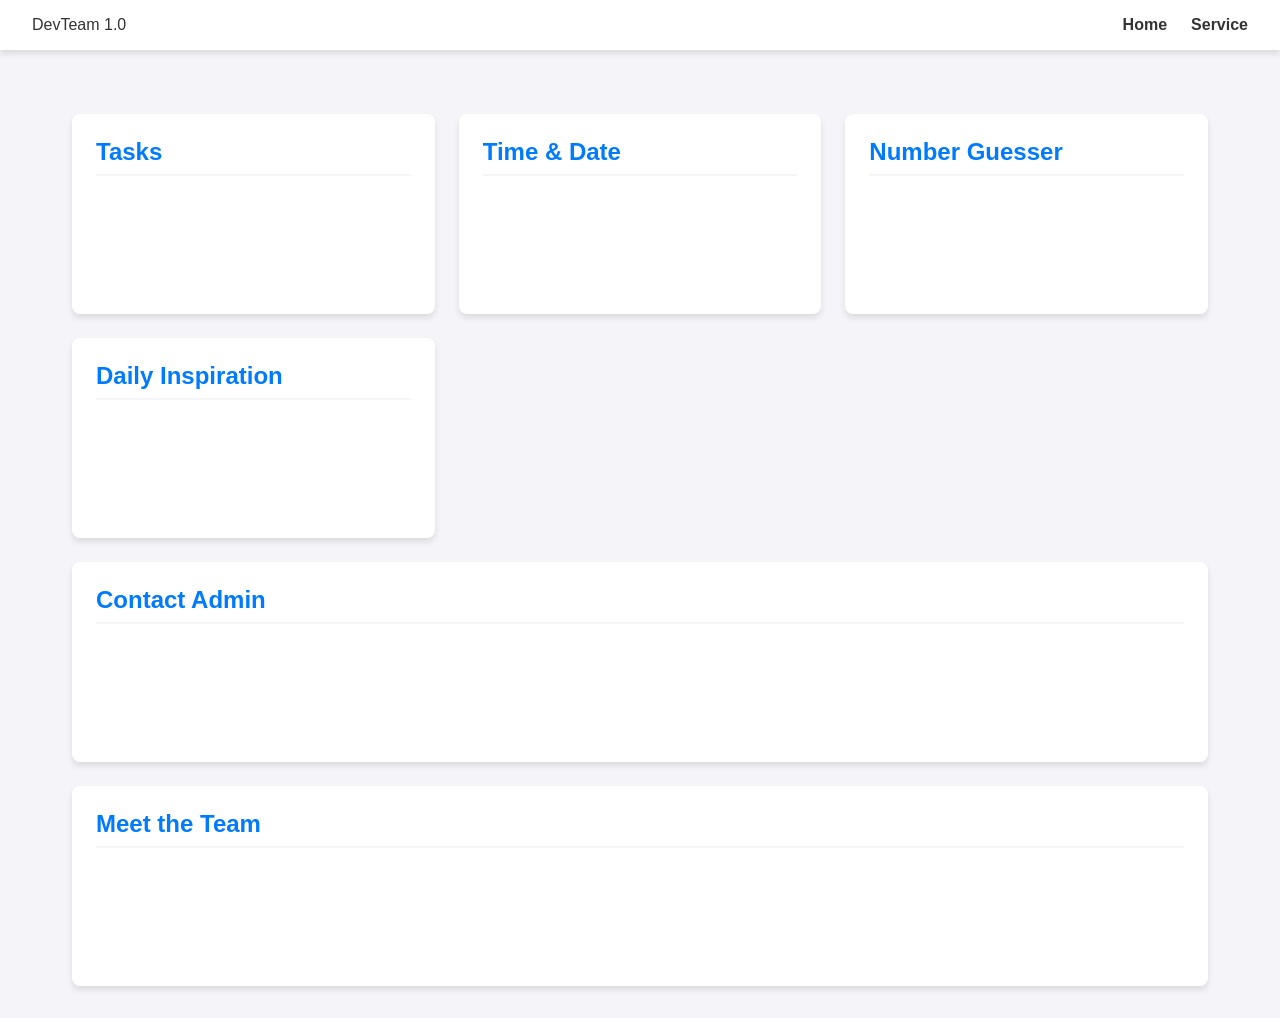
==== index.html @ fa525827 "Create service page that's service.html and link to the home page that's index.html" ====
<!DOCTYPE html>
<html lang="en">
  <head>
    <meta charset="UTF-8" />
    <meta name="viewport" content="width=device-width, initial-scale=1.0" />
    <title>DevTeam Dashboard</title>
    <link rel="stylesheet" href="css/style.css" />
  </head>
  <body>
    <header>
      <div class="logo">DevTeam 1.0</div>
      <nav>
        <ul>
          <li><a href="#home">Home</a></li>
          <li><a href="service.html">Service</a></li>
        </ul>
      </nav>
    </header>

    <main class="dashboard-grid">
      <section id="todo-widget" class="card">
        <h2>Tasks</h2>
      </section>

      <section id="clock-widget" class="card">
        <h2>Time & Date</h2>
      </section>

      <section id="game-widget" class="card">
        <h2>Number Guesser</h2>
      </section>

      <section id="quote-widget" class="card">
        <h2>Daily Inspiration</h2>
      </section>

      <section id="contact-widget" class="card full-width">
        <h2>Contact Admin</h2>
      </section>

      <section id="team-widget" class="card full-width">
        <h2>Meet the Team</h2>
      </section>
    </main>

    <script src="js/app.js"></script>
  </body>
</html>
---- css/style.css ----
/* CONFLICT TRAP AREA: 
  Learner 2 will edit these variables for Dark Mode.
  Everyone else must USE these variables (var(--primary-color)) in their widgets.
*/
:root {
    --bg-color: #f4f4f9;
    --card-bg: #ffffff;
    --text-color: #333333;
    --primary-color: #007bff; /* Blue */
    --secondary-color: #6c757d;
    --shadow: 0 4px 6px rgba(0, 0, 0, 0.1);
}

* {
    box-sizing: border-box;
    margin: 0;
    padding: 0;
    font-family: 'Segoe UI', Tahoma, Geneva, Verdana, sans-serif;
}

body {
    background-color: var(--bg-color);
    color: var(--text-color);
    transition: background-color 0.3s ease;
}

header {
    background-color: var(--card-bg);
    padding: 1rem 2rem;
    display: flex;
    justify-content: space-between;
    align-items: center;
    box-shadow: var(--shadow);
    margin-bottom: 2rem;
}

nav ul {
    display: flex;
    list-style: none;
    gap: 1.5rem;
}

nav a {
    text-decoration: none;
    color: var(--text-color);
    font-weight: bold;
}

nav a:hover {
    color: var(--primary-color);
}

/* Dashboard Grid Layout */
.dashboard-grid {
    display: grid;
    grid-template-columns: repeat(auto-fit, minmax(300px, 1fr));
    gap: 1.5rem;
    padding: 2rem;
    max-width: 1200px;
    margin: 0 auto;
}

.card {
    background-color: var(--card-bg);
    padding: 1.5rem;
    border-radius: 8px;
    box-shadow: var(--shadow);
    min-height: 200px;
}

.full-width {
    grid-column: 1 / -1;
}

h2 {
    margin-bottom: 1rem;
    color: var(--primary-color);
    border-bottom: 2px solid var(--bg-color);
    padding-bottom: 0.5rem;
}
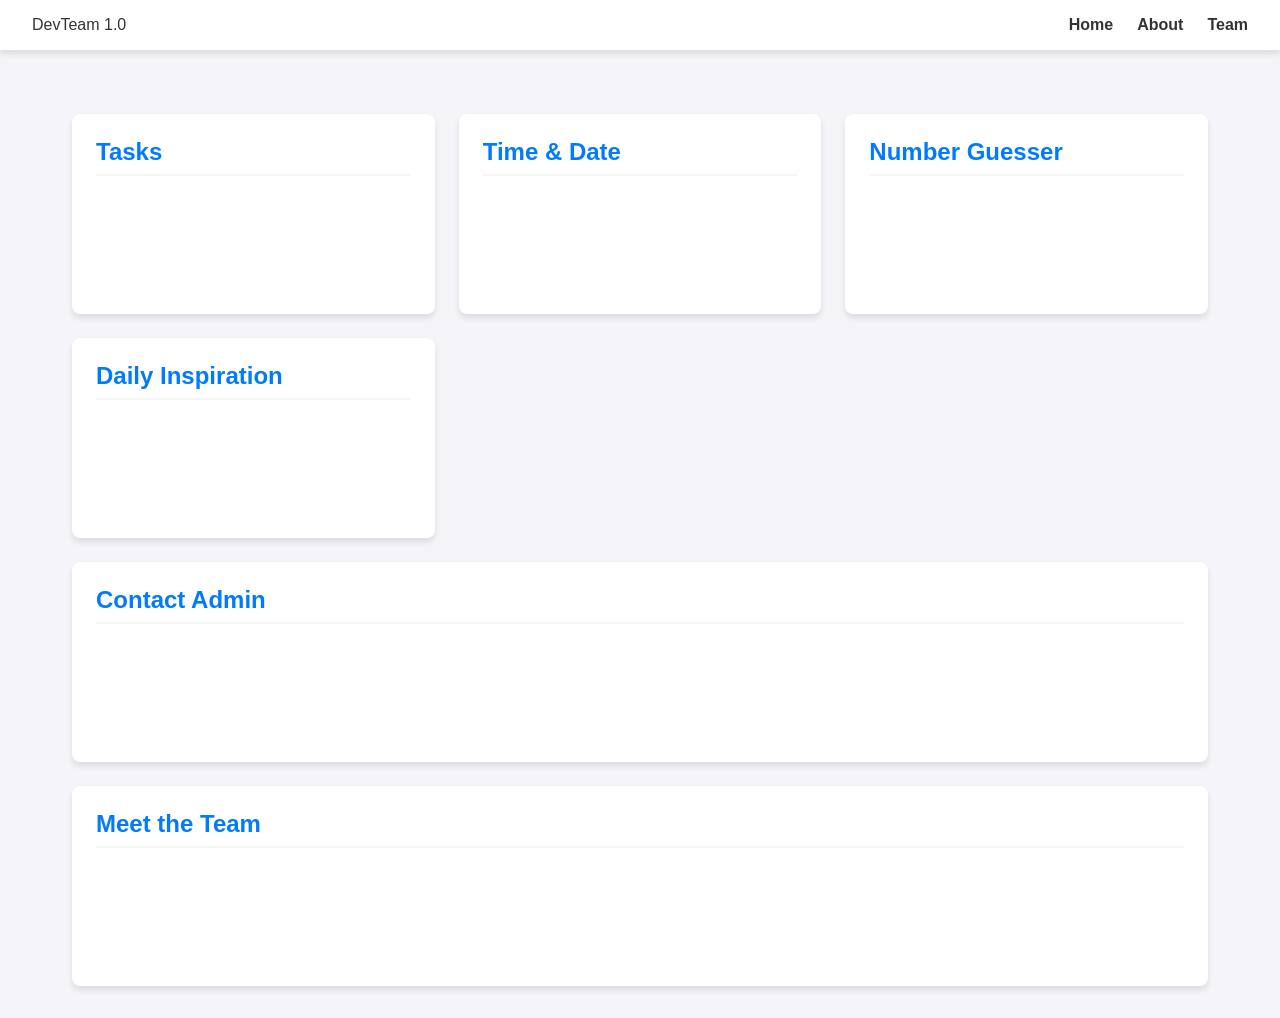
==== commit 0932ba9a: "feat(pages): add team page" ====
--- a/index.html
+++ b/index.html
@@ -1,48 +1,52 @@
 <!DOCTYPE html>
 <html lang="en">
-  <head>
-    <meta charset="UTF-8" />
-    <meta name="viewport" content="width=device-width, initial-scale=1.0" />
+<head>
+    <meta charset="UTF-8">
+    <meta name="viewport" content="width=device-width, initial-scale=1.0">
     <title>DevTeam Dashboard</title>
-    <link rel="stylesheet" href="css/style.css" />
-  </head>
-  <body>
+    <link rel="stylesheet" href="css/style.css">
+</head>
+<body>
+
     <header>
-      <div class="logo">DevTeam 1.0</div>
-      <nav>
-        <ul>
-          <li><a href="#home">Home</a></li>
-          <li><a href="service.html">Service</a></li>
-        </ul>
-      </nav>
+        <div class="logo">DevTeam 1.0</div>
+        <nav>
+            <ul>
+                <li><a href="#home">Home</a></li>
+                <li><a href="about.html">About</a></li>
+                <li><a href="team.html">Team</a></li>
+                </ul>
+        </nav>
     </header>
 
     <main class="dashboard-grid">
-      <section id="todo-widget" class="card">
-        <h2>Tasks</h2>
-      </section>
 
-      <section id="clock-widget" class="card">
-        <h2>Time & Date</h2>
-      </section>
+        <section id="todo-widget" class="card">
+            <h2>Tasks</h2>
+            </section>
 
-      <section id="game-widget" class="card">
-        <h2>Number Guesser</h2>
-      </section>
+        <section id="clock-widget" class="card">
+            <h2>Time & Date</h2>
+            </section>
 
-      <section id="quote-widget" class="card">
-        <h2>Daily Inspiration</h2>
-      </section>
+        <section id="game-widget" class="card">
+            <h2>Number Guesser</h2>
+            </section>
 
-      <section id="contact-widget" class="card full-width">
-        <h2>Contact Admin</h2>
-      </section>
+        <section id="quote-widget" class="card">
+            <h2>Daily Inspiration</h2>
+            </section>
 
-      <section id="team-widget" class="card full-width">
-        <h2>Meet the Team</h2>
-      </section>
+        <section id="contact-widget" class="card full-width">
+            <h2>Contact Admin</h2>
+            </section>
+
+        <section id="team-widget" class="card full-width">
+            <h2>Meet the Team</h2>
+            </section>
+
     </main>
 
     <script src="js/app.js"></script>
-  </body>
-</html>
+</body>
+</html>
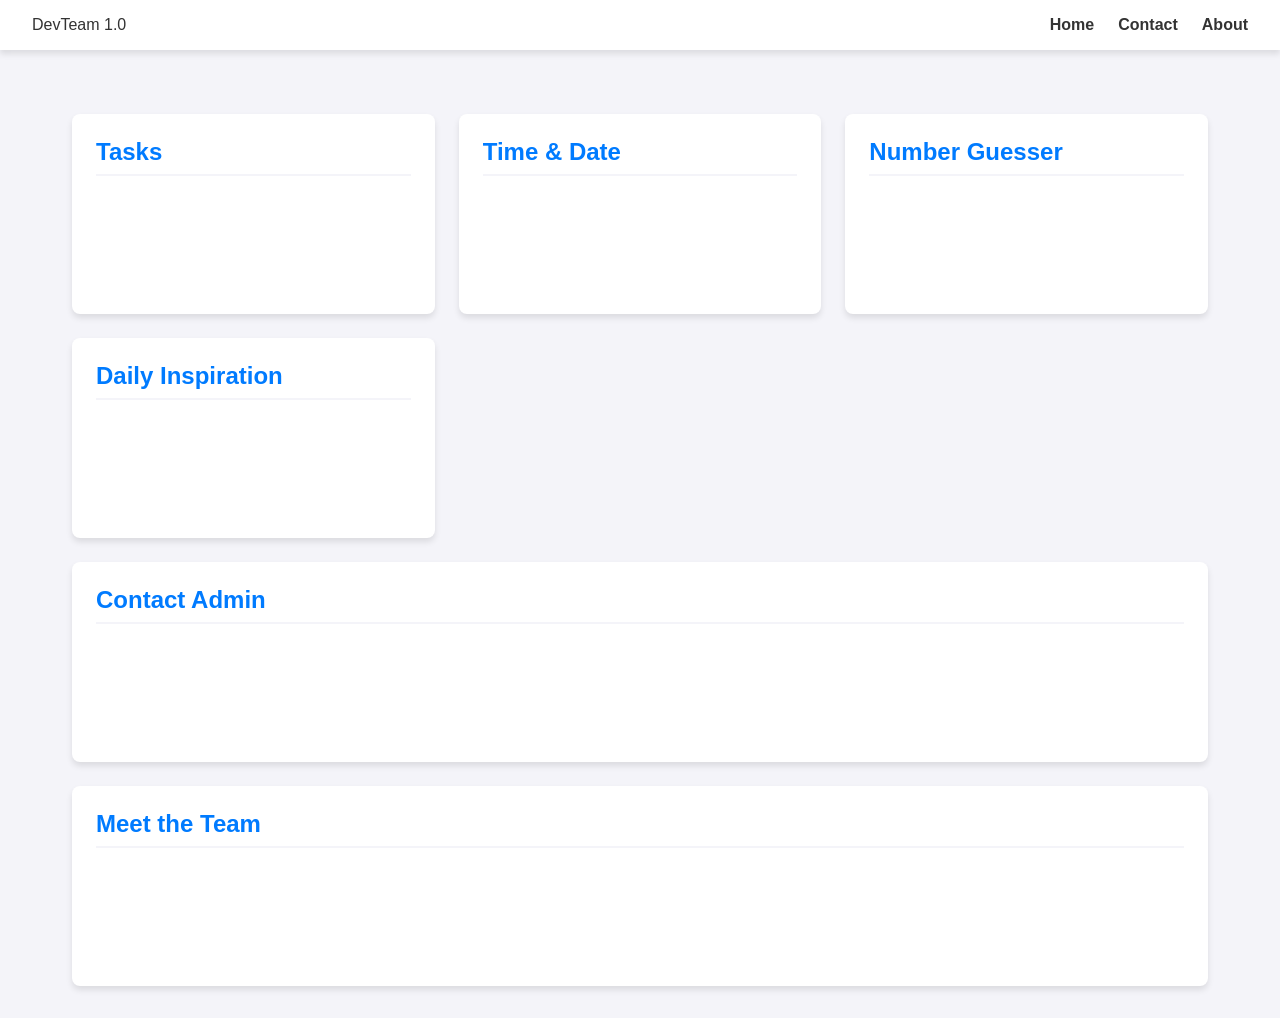
==== commit f230265e: "Merge branch 'dev' into feat/contact" ====
--- a/index.html
+++ b/index.html
@@ -13,8 +13,8 @@
         <nav>
             <ul>
                 <li><a href="#home">Home</a></li>
+                <li><a href="contact.html">Contact</a></li>
                 <li><a href="about.html">About</a></li>
-                <li><a href="team.html">Team</a></li>
                 </ul>
         </nav>
     </header>
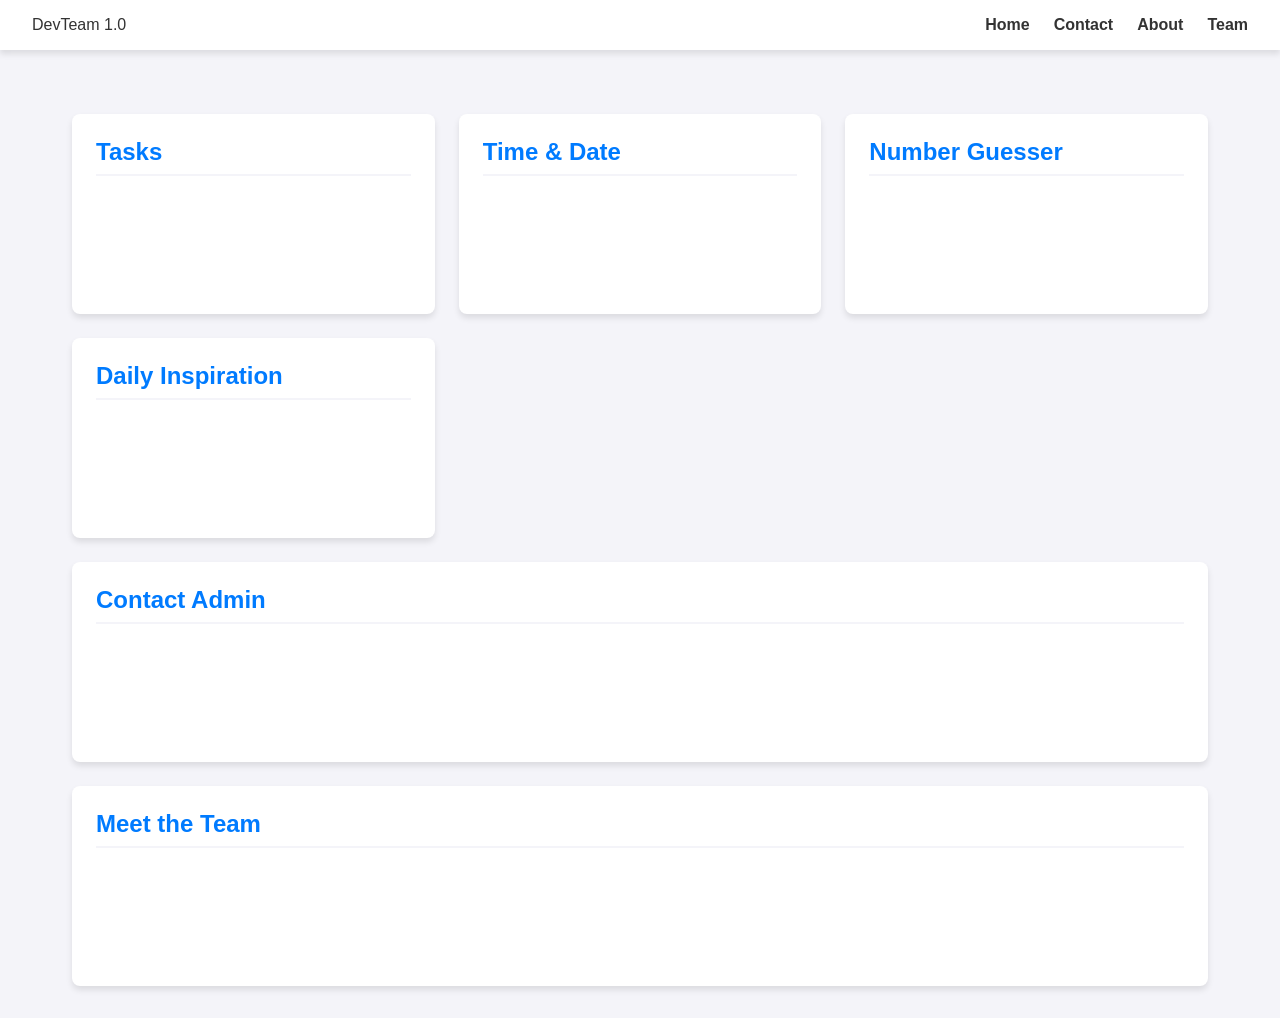
==== commit ea7dcfe9: "Merge branch 'dev' into feat/team-page" ====
--- a/index.html
+++ b/index.html
@@ -12,9 +12,10 @@
         <div class="logo">DevTeam 1.0</div>
         <nav>
             <ul>
-                <li><a href="#home">Home</a></li>
+                <li><a href="index.html">Home</a></li>
                 <li><a href="contact.html">Contact</a></li>
                 <li><a href="about.html">About</a></li>
+                <li><a href="team.html">Team</a></li>
                 </ul>
         </nav>
     </header>
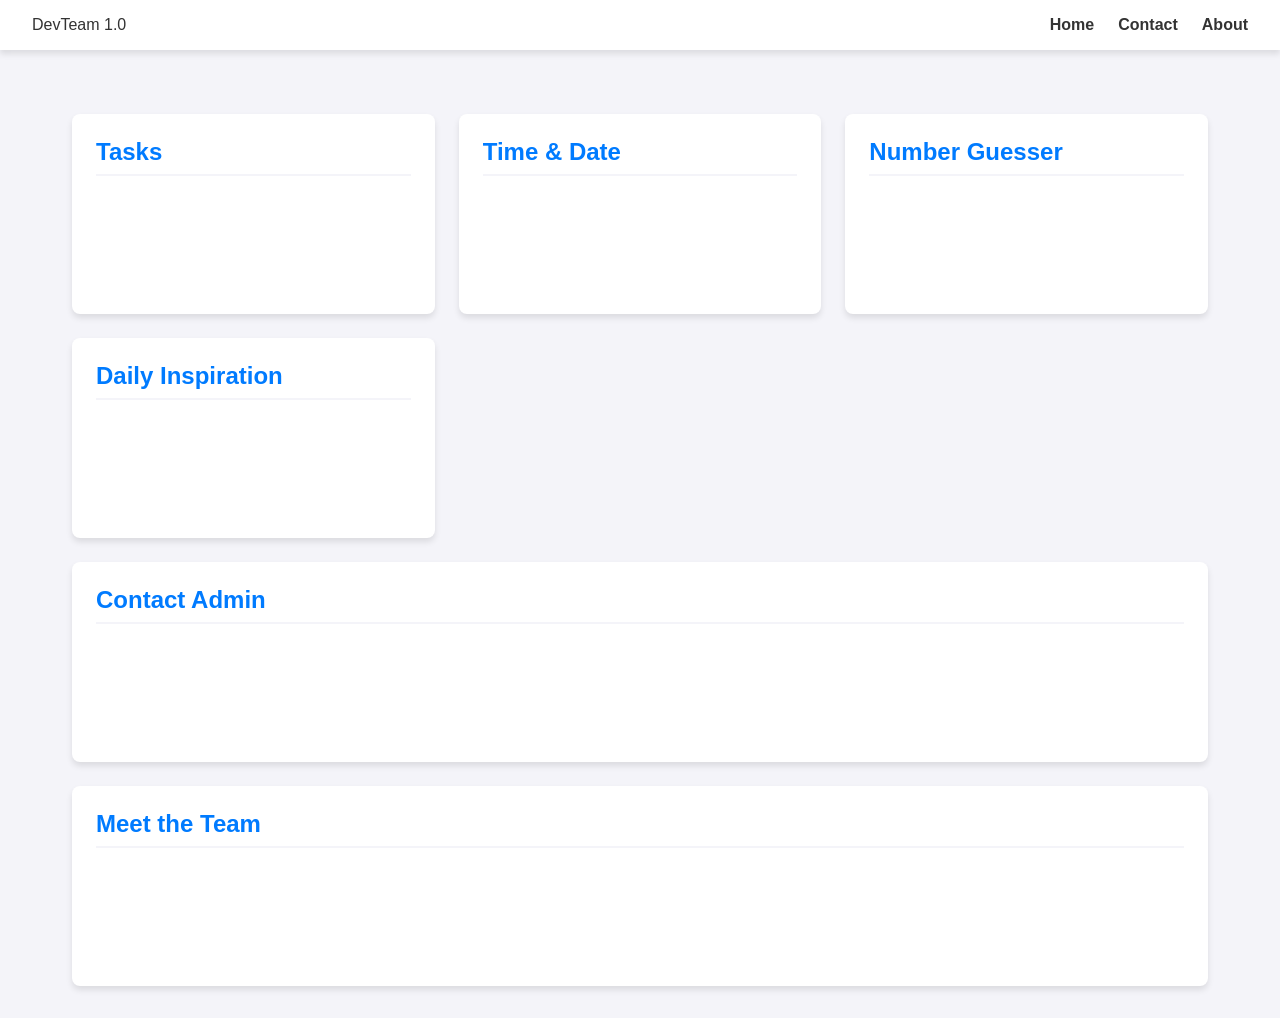
==== commit f0a3cdc3: "accept incoming changes" ====
--- a/index.html
+++ b/index.html
@@ -12,10 +12,9 @@
         <div class="logo">DevTeam 1.0</div>
         <nav>
             <ul>
-                <li><a href="index.html">Home</a></li>
+                <li><a href="#home">Home</a></li>
                 <li><a href="contact.html">Contact</a></li>
                 <li><a href="about.html">About</a></li>
-                <li><a href="team.html">Team</a></li>
                 </ul>
         </nav>
     </header>
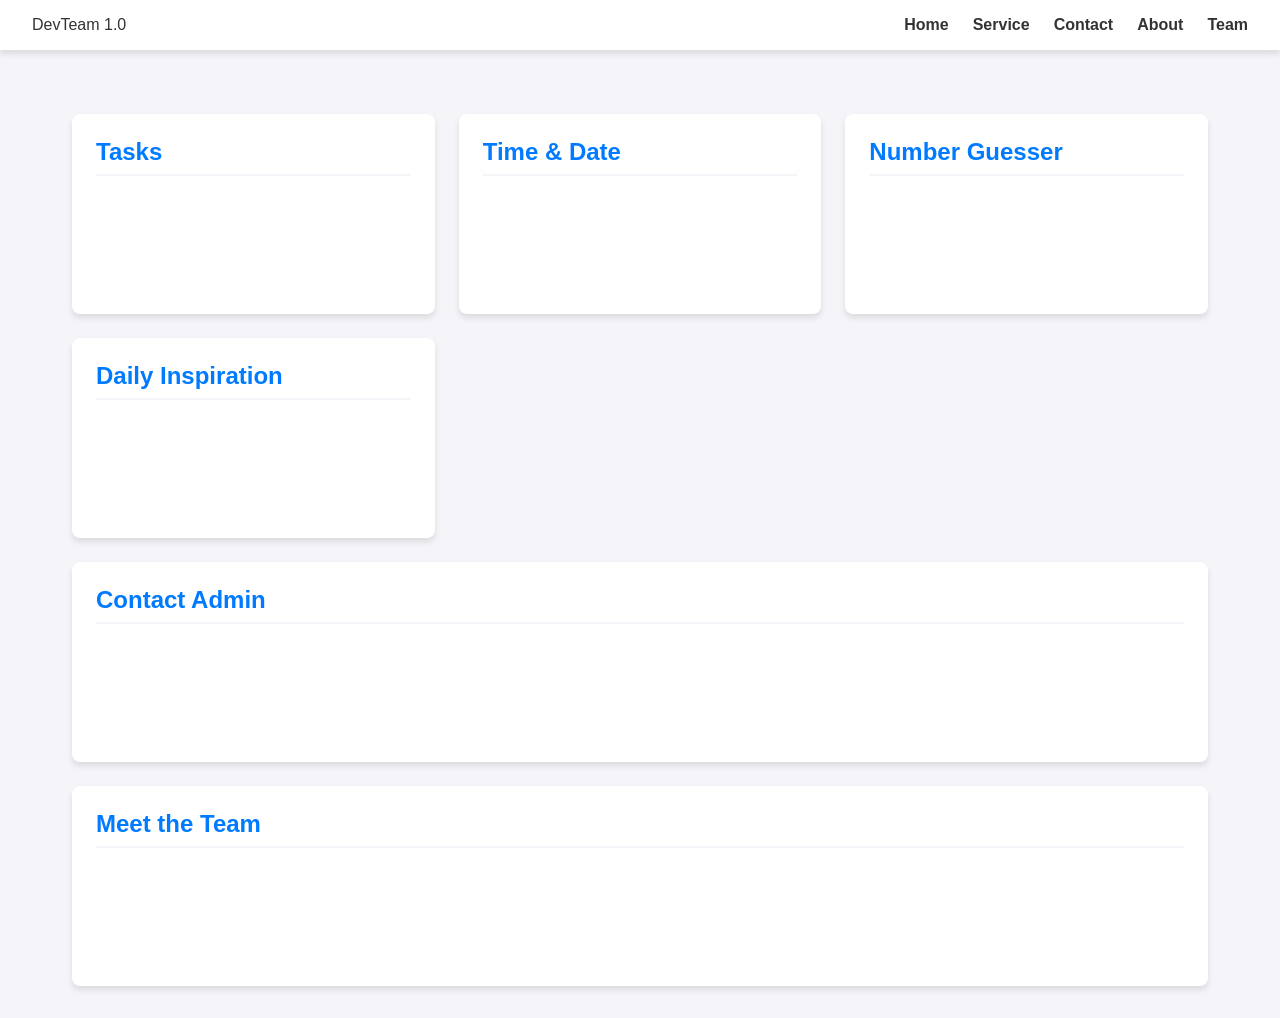
==== commit ec774fe8: "Merge branch 'dev' into service" ====
--- a/index.html
+++ b/index.html
@@ -1,52 +1,52 @@
 <!DOCTYPE html>
 <html lang="en">
-<head>
-    <meta charset="UTF-8">
-    <meta name="viewport" content="width=device-width, initial-scale=1.0">
+  <head>
+    <meta charset="UTF-8" />
+    <meta name="viewport" content="width=device-width, initial-scale=1.0" />
     <title>DevTeam Dashboard</title>
-    <link rel="stylesheet" href="css/style.css">
-</head>
-<body>
-
+    <link rel="stylesheet" href="css/style.css" />
+  </head>
+  <body>
     <header>
-        <div class="logo">DevTeam 1.0</div>
-        <nav>
-            <ul>
-                <li><a href="#home">Home</a></li>
-                <li><a href="contact.html">Contact</a></li>
-                <li><a href="about.html">About</a></li>
-                </ul>
-        </nav>
+     <div class="logo">DevTeam 1.0</div>
+      <nav>
+        <ul>
+          <li><a href="#home">Home</a></li>
+          <li><a href="service.html">Service</a></li>
+          <li><a href="contact.html">Contact</a></li>
+            <li><a href="about.html">About</a></li>
+             <li><a href="team.html">Team</a></li>
+        </ul>
+      </nav>
+     </div>
     </header>
 
     <main class="dashboard-grid">
+      <section id="todo-widget" class="card">
+        <h2>Tasks</h2>
+      </section>
 
-        <section id="todo-widget" class="card">
-            <h2>Tasks</h2>
-            </section>
+      <section id="clock-widget" class="card">
+        <h2>Time & Date</h2>
+      </section>
 
-        <section id="clock-widget" class="card">
-            <h2>Time & Date</h2>
-            </section>
+      <section id="game-widget" class="card">
+        <h2>Number Guesser</h2>
+      </section>
 
-        <section id="game-widget" class="card">
-            <h2>Number Guesser</h2>
-            </section>
+      <section id="quote-widget" class="card">
+        <h2>Daily Inspiration</h2>
+      </section>
 
-        <section id="quote-widget" class="card">
-            <h2>Daily Inspiration</h2>
-            </section>
+      <section id="contact-widget" class="card full-width">
+        <h2>Contact Admin</h2>
+      </section>
 
-        <section id="contact-widget" class="card full-width">
-            <h2>Contact Admin</h2>
-            </section>
-
-        <section id="team-widget" class="card full-width">
-            <h2>Meet the Team</h2>
-            </section>
-
+      <section id="team-widget" class="card full-width">
+        <h2>Meet the Team</h2>
+      </section>
     </main>
 
     <script src="js/app.js"></script>
-</body>
-</html>+  </body>
+</html>
